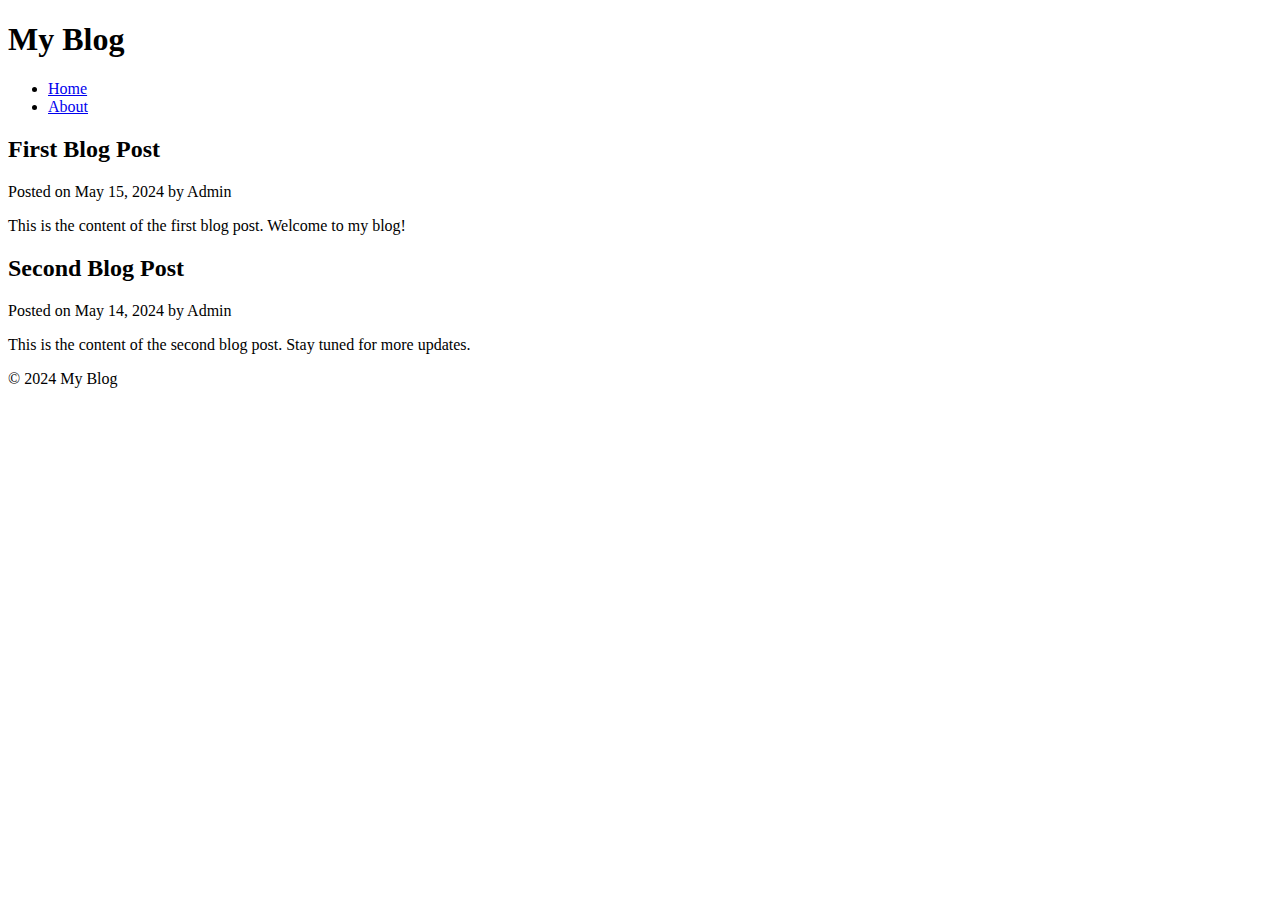
==== index.html @ 5aff0264 "Create index.html" ====
<!DOCTYPE html>
<html lang="en">
<head>
    <meta charset="UTF-8">
    <meta name="viewport" content="width=device-width, initial-scale=1.0">
    <title>My Blog</title>
    <link rel="stylesheet" href="css/styles.css">
</head>
<body>
    <header>
        <h1>My Blog</h1>
        <nav>
            <ul>
                <li><a href="index.html">Home</a></li>
                <li><a href="about.html">About</a></li>
            </ul>
        </nav>
    </header>
    <main>
        <article>
            <h2>First Blog Post</h2>
            <p>Posted on May 15, 2024 by Admin</p>
            <p>This is the content of the first blog post. Welcome to my blog!</p>
        </article>
        <article>
            <h2>Second Blog Post</h2>
            <p>Posted on May 14, 2024 by Admin</p>
            <p>This is the content of the second blog post. Stay tuned for more updates.</p>
        </article>
    </main>
    <footer>
        <p>&copy; 2024 My Blog</p>
    </footer>
    <script src="js/scripts.js"></script>
</body>
</html>
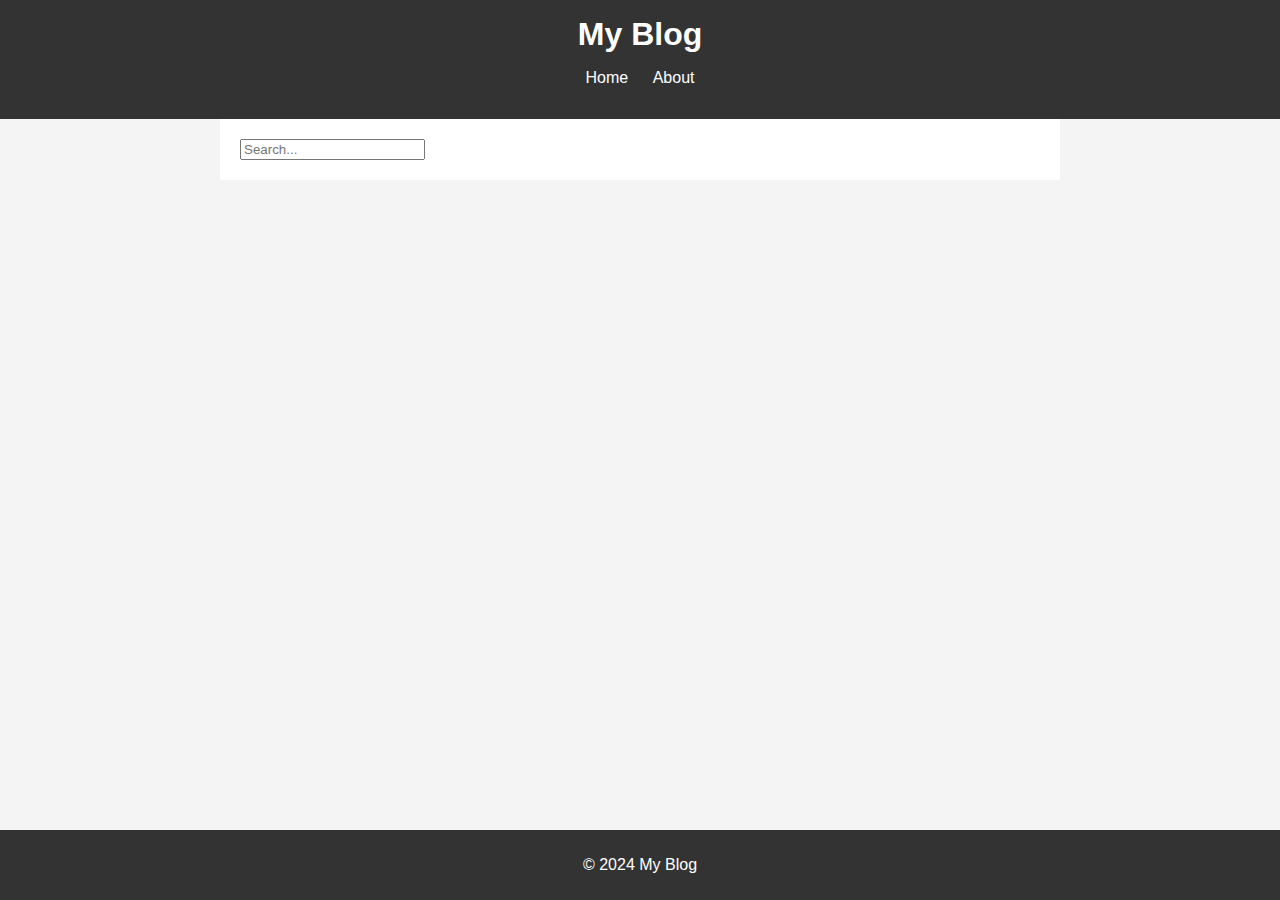
==== commit 787ec08f: "Update index.html" ====
--- a/index.html
+++ b/index.html
@@ -17,16 +17,8 @@
         </nav>
     </header>
     <main>
-        <article>
-            <h2>First Blog Post</h2>
-            <p>Posted on May 15, 2024 by Admin</p>
-            <p>This is the content of the first blog post. Welcome to my blog!</p>
-        </article>
-        <article>
-            <h2>Second Blog Post</h2>
-            <p>Posted on May 14, 2024 by Admin</p>
-            <p>This is the content of the second blog post. Stay tuned for more updates.</p>
-        </article>
+        <input type="text" id="searchBox" placeholder="Search...">
+        <div id="postsContainer"></div>
     </main>
     <footer>
         <p>&copy; 2024 My Blog</p>
--- a/css/styles.css
+++ b/css/styles.css
@@ -0,0 +1,57 @@
+body {
+    font-family: Arial, sans-serif;
+    margin: 0;
+    padding: 0;
+    background-color: #f4f4f4;
+}
+
+header {
+    background-color: #333;
+    color: #fff;
+    padding: 1rem 0;
+    text-align: center;
+}
+
+header h1 {
+    margin: 0;
+}
+
+nav ul {
+    list-style: none;
+    padding: 0;
+}
+
+nav ul li {
+    display: inline;
+    margin: 0 10px;
+}
+
+nav ul li a {
+    color: #fff;
+    text-decoration: none;
+}
+
+main {
+    padding: 20px;
+    max-width: 800px;
+    margin: auto;
+    background-color: #fff;
+}
+
+article {
+    margin-bottom: 20px;
+}
+
+article h2 {
+    color: #333;
+}
+
+footer {
+    background-color: #333;
+    color: #fff;
+    text-align: center;
+    padding: 10px 0;
+    position: absolute;
+    bottom: 0;
+    width: 100%;
+}
